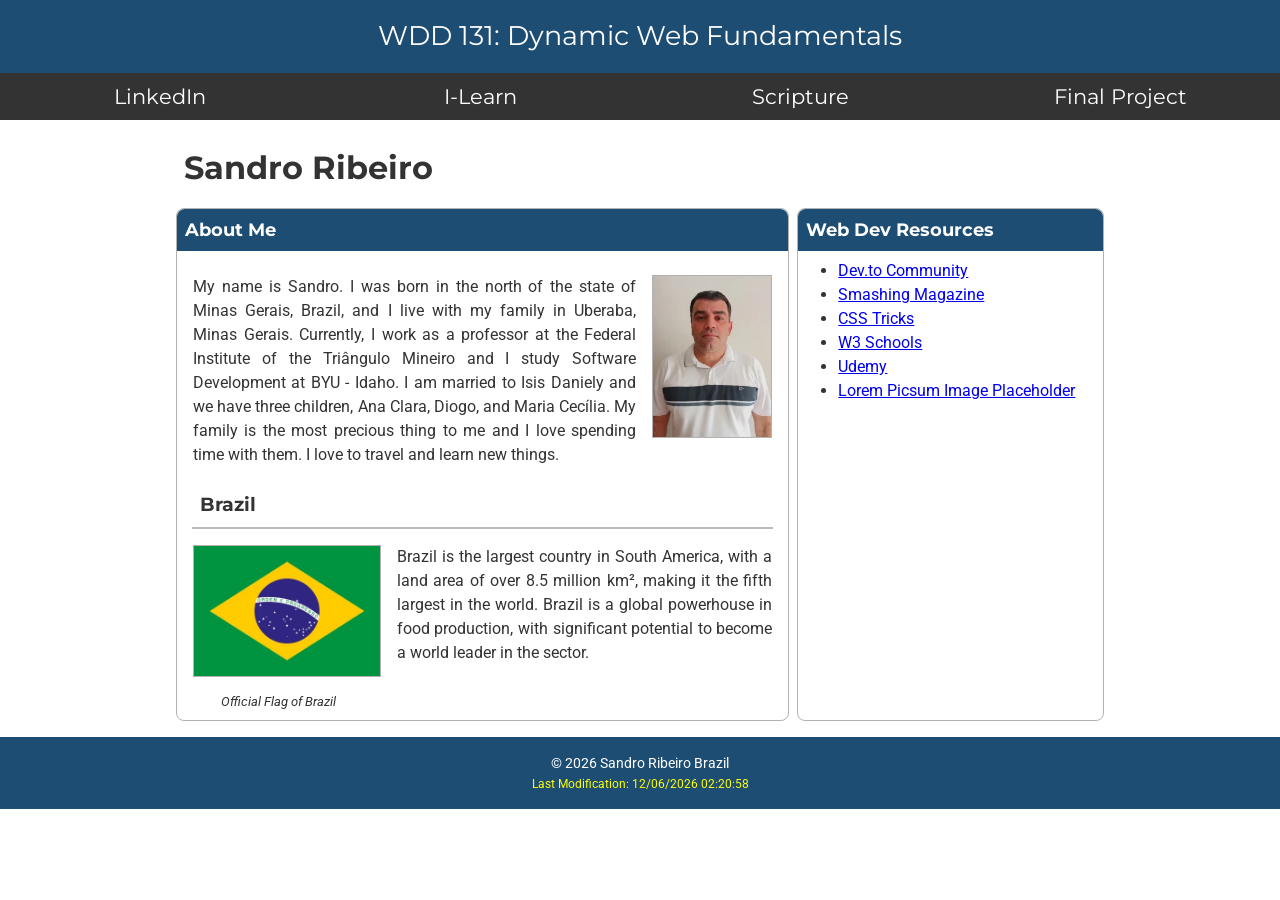
==== index.html @ 45386adc "W01 Assignment: Home Page" ====
<!DOCTYPE html>
<html lang="en-us">

  <head>

    <meta charset="utf-8">
    <meta name="viewport" content="width=device-width, initial-scale=1">
    <title>WDD 131: Dynamic Web Fundamentals - Sandro Ribeiro</title>
    <meta name="description" content="This is GitHub page of Course WDD 131 – Dynamic Web Fundamentals - Sandro Ribeiro">
    <meta name="author" content="Sandro Ribeiro">
    <link rel="preconnect" href="https://fonts.googleapis.com">
    <link rel="preconnect" href="https://fonts.gstatic.com" crossorigin>
    <link
      href="https://fonts.googleapis.com/css2?family=Montserrat:ital,wght@0,100..900;1,100..900&family=Roboto:ital,wght@0,100..900;1,100..900&display=swap"
      rel="stylesheet">
    <link rel="stylesheet" href="styles/base.css">
    <script src="scripts/getdates.js" defer></script>

  </head>

  <body>

    <header>

      <span id="course-title">WDD 131: Dynamic Web Fundamentals</span>

      <nav>
        <a href="https://www.linkedin.com/in/santunesribeiro/" target="_blank">LinkedIn</a>
        <a href="https://byui.instructure.com/" target="_blank">I-Learn</a>
        <a href="https://www.churchofjesuschrist.org/study/scriptures/bofm/alma/34?lang=eng&id=p33#p33"
          target="_blank">Scripture</a>
        <a href="finalproject/">Final Project</a>
      </nav>

    </header>

    <main>

      <h1>Sandro Ribeiro</h1>

      <section class="card">

        <h2>About Me</h2>

        <div class="me">
          <img class="profile" src="images/imagesprofile-200-273.webp" alt="Student Profile Image" width="200" height="136">
          <p>My name is Sandro. I was born in the north of the state of Minas Gerais, Brazil, and I live with my family in Uberaba,
          Minas Gerais. Currently, I work as a professor at the Federal Institute of the Triângulo Mineiro and I study Software
          Development at BYU - Idaho. I am married to Isis Daniely and we have three children, Ana Clara, Diogo, and Maria
          Cecília. My family is the most precious thing to me and I love spending time with them. I love to travel and learn new
          things.</p>
        </div>

        <div class="country">

          <h3>Brazil</h3>

          <figure>
            <img src="images/flag_of_Brazil.webp"
              alt="Flag of Brazil" width="200">
              <figcaption>Official Flag of Brazil</figcaption>
          </figure>

          <p>Brazil is the largest country in South America, with a land area of over 8.5 million km², making it the fifth largest in
          the world. Brazil is a global powerhouse in food production, with significant potential to become a world leader in the
          sector.
          </p>

        </div>

      </section>

      <section class="card">

        <h2>Web Dev Resources</h2>

        <div class="top">

          <ul>
            <li><a href="https://dev.to" target="_blank">Dev.to Community</a></li>
            <li><a href="https://smashingmagazine.com">Smashing Magazine</a></li>
            <li><a href="https://css-tricks.com" target="_blank">CSS Tricks</a></li>
            <li><a href="https://www.w3schools.com" target="_blank">W3 Schools</a></li>
            <li><a href="https://www.udemy.com" target="_blank">Udemy</a></li>
            <li><a href="https://picsum.photos/">Lorem Picsum Image Placeholder</a></li>
          </ul>

        </div>

      </section>

    </main>

  <footer>
    <p><span id="currentYear"></span> Sandro Ribeiro Brazil</p>
    <p class="highlight" id="lastModified"></p>
  </footer>


  </body>

</html>
---- styles/base.css ----
:root {
  --blue: rgb(29 77 114);
  --blue-1: rgb(29 77 114 / 0.1);
  --blue-7: rgb(29 77 114 / 0.7);
  --brown: rgb(100 50 25);
  --yellow: rgb(255 255 0);
}

*,
*::before,
*::after {
  margin: 0;
  box-sizing: border-box;
}

html,
body {
  height: 100%;
  padding: 0;
}

body {
  line-height: 1.5;
  font-family: "Roboto", sans-serif;
  color: #333;
}

header {
  background-color: var(--blue);
  color: #fff;
}

#course-title {
  display: block;
  font-family: "Montserrat", sans-serif;
  font-size: 1.7rem;
  padding: 1rem;
  text-align: center;
}

nav {
  background-color: #333;
  display: flex;
}

nav a {
    flex: 1 1 100%;
    display: block;
    font-family: "Montserrat", sans-serif;
    font-size: 1.3rem;
    text-align: center;
    padding: 0.5rem;
    color: #fff;
    text-decoration: none;
}

nav a:visited {
      color: #fff;
    }

nav a:hover {
      color: #fff;
      background-color: var(--brown);
      font-weight: 600;
    }

main {
  max-width: 960px;
  margin: 0 auto;
  display: grid;
  grid-template-columns: 2fr 1fr;
  gap: 0.5rem;
  padding: 1rem;
}

h1 {
  grid-column: 1 / 3;
  font-family: "Montserrat", sans-serif;
  font-size: 2rem;
  margin: 0.5rem;
  text-align: justify;
}

h2 {
  text-align: justify;
  background-color: var(--blue);
  color: #fff;
  margin-block-end: 0.5rem;
  font-family: "Montserrat", sans-serif;
  font-size: 1.1rem;
  border-radius: 0.5rem 0.5rem 0 0;
  padding: 0.5rem;
}

footer {
  font-size: 0.9rem;
  padding: 1rem;
  background-color: var(--blue);
  color: #fff;
}

footer p {
    margin: 0;
    text-align: center;
  }

img {
  width: 100%;
  height: auto;
  border: 1px solid rgb(0 0 0 / 0.3);
  margin: 0.5rem;
}

.profile {
  width: 120px;
  height: auto;
  margin-inline-end: 0.5rem;
}

.card {
  border-radius: 0.5rem;
  border: 1px solid rgb(0 0 0 / 0.3);
}

.card p {
    padding: 1rem;
  }

.me{
  text-align: justify;;
}

.me img {
    float: right;
    margin: 1rem;
  }

.country {
  display: grid;
  grid-template-columns: 1fr 2fr;
  justify-content: center;
  align-items: top;
  text-align: justify;
}

.country h3 {
    grid-column: 1 / 3;
    font-family: "Montserrat", sans-serif;
    text-align: justify;
    border-bottom: 2px solid #bbb;
    padding: 0.5rem;
    width: 95%;
    margin-inline: auto;
}

.top {
  display: flex;
  flex-direction: column;
  justify-content: top;
  height: 80%;
}

.highlight {
  color: yellow;
  font-size: smaller;
}

figure {
  margin: 0.5rem;
}

figcaption {
  font-size: smaller;
  text-align: center;
  font-style: italic;
}
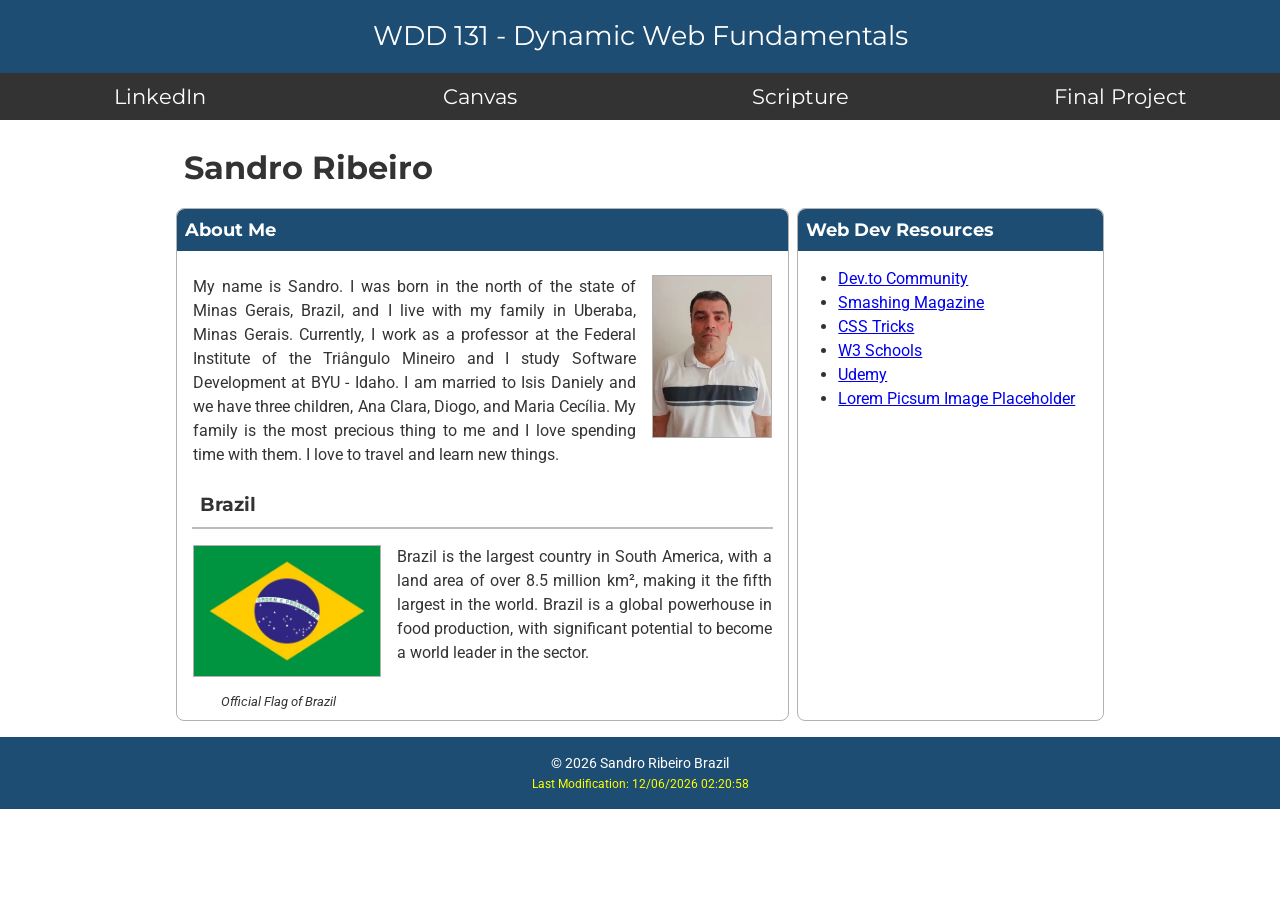
==== commit d8da6392: "W01 Assignment: Home Page - Final" ====
--- a/index.html
+++ b/index.html
@@ -5,7 +5,7 @@
 
     <meta charset="utf-8">
     <meta name="viewport" content="width=device-width, initial-scale=1">
-    <title>WDD 131: Dynamic Web Fundamentals - Sandro Ribeiro</title>
+    <title>WDD 131 - Dynamic Web Fundamentals - Sandro Ribeiro</title>
     <meta name="description" content="This is GitHub page of Course WDD 131 – Dynamic Web Fundamentals - Sandro Ribeiro">
     <meta name="author" content="Sandro Ribeiro">
     <link rel="preconnect" href="https://fonts.googleapis.com">
@@ -22,11 +22,11 @@
 
     <header>
 
-      <span id="course-title">WDD 131: Dynamic Web Fundamentals</span>
+      <span id="course-title">WDD 131 - Dynamic Web Fundamentals</span>
 
       <nav>
         <a href="https://www.linkedin.com/in/santunesribeiro/" target="_blank">LinkedIn</a>
-        <a href="https://byui.instructure.com/" target="_blank">I-Learn</a>
+        <a href="https://byui.instructure.com/" target="_blank">Canvas</a>
         <a href="https://www.churchofjesuschrist.org/study/scriptures/bofm/alma/34?lang=eng&id=p33#p33"
           target="_blank">Scripture</a>
         <a href="finalproject/">Final Project</a>
@@ -43,12 +43,12 @@
         <h2>About Me</h2>
 
         <div class="me">
+          <p>My name is Sandro. I was born in the north of the state of Minas Gerais, Brazil, and I live with my family in
+            Uberaba, Minas Gerais. Currently, I work as a professor at the Federal Institute of the Triângulo Mineiro and I study Software
+            Development at BYU - Idaho. I am married to Isis Daniely and we have three children, Ana Clara, Diogo, and Maria
+            Cecília. My family is the most precious thing to me and I love spending time with them. I love to travel and learn new
+            things.</p>
           <img class="profile" src="images/imagesprofile-200-273.webp" alt="Student Profile Image" width="200" height="136">
-          <p>My name is Sandro. I was born in the north of the state of Minas Gerais, Brazil, and I live with my family in Uberaba,
-          Minas Gerais. Currently, I work as a professor at the Federal Institute of the Triângulo Mineiro and I study Software
-          Development at BYU - Idaho. I am married to Isis Daniely and we have three children, Ana Clara, Diogo, and Maria
-          Cecília. My family is the most precious thing to me and I love spending time with them. I love to travel and learn new
-          things.</p>
         </div>
 
         <div class="country">
@@ -92,7 +92,7 @@
     </main>
 
   <footer>
-    <p><span id="currentYear"></span> Sandro Ribeiro Brazil</p>
+    <p>&copy; <span id="currentYear"></span> Sandro Ribeiro Brazil</p>
     <p class="highlight" id="lastModified"></p>
   </footer>
 
--- a/styles/base.css
+++ b/styles/base.css
@@ -126,14 +126,19 @@
     padding: 1rem;
   }
 
-.me{
-  text-align: justify;;
+.me {
+  display: flex;
+  flex-direction: row;
+  align-items: start;
+  text-align: justify;
 }
 
 .me img {
-    float: right;
-    margin: 1rem;
-  }
+  margin-top: 1rem;
+  margin-right: 1rem;
+  margin-left: 0;
+  flex-shrink: 0;
+}
 
 .country {
   display: grid;
@@ -157,7 +162,7 @@
   display: flex;
   flex-direction: column;
   justify-content: top;
-  height: 80%;
+  margin-top: 1rem;
 }
 
 .highlight {
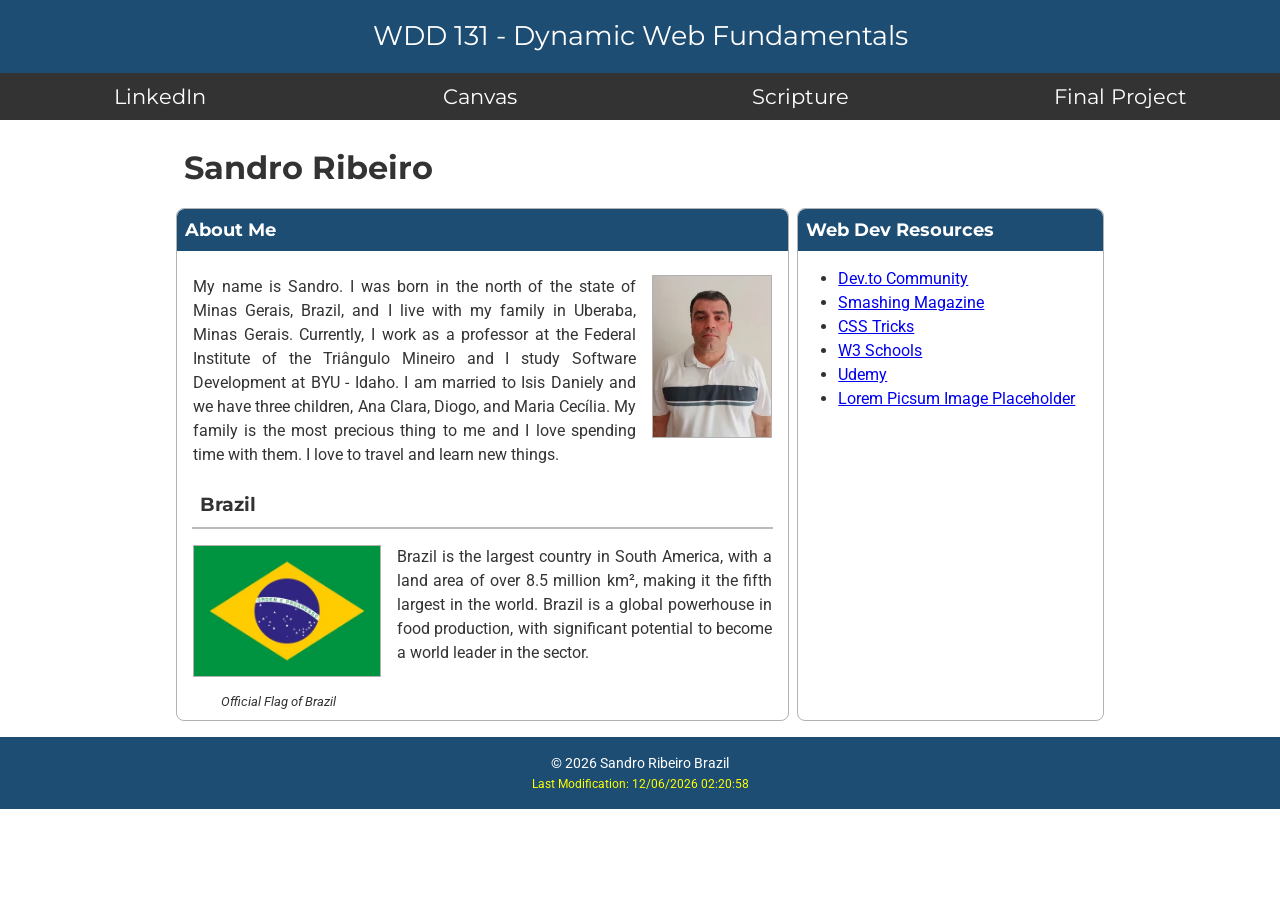
==== commit 7f519b6f: "W01 Assignment: Home Page - Adjustments" ====
--- a/index.html
+++ b/index.html
@@ -48,7 +48,7 @@
             Development at BYU - Idaho. I am married to Isis Daniely and we have three children, Ana Clara, Diogo, and Maria
             Cecília. My family is the most precious thing to me and I love spending time with them. I love to travel and learn new
             things.</p>
-          <img class="profile" src="images/imagesprofile-200-273.webp" alt="Student Profile Image" width="200" height="136">
+          <img class="profile" src="images/profile.webp" alt="Student Profile Image" width="200" height="136">
         </div>
 
         <div class="country">
@@ -56,7 +56,7 @@
           <h3>Brazil</h3>
 
           <figure>
-            <img src="images/flag_of_Brazil.webp"
+            <img src="images/flagbrazil.webp"
               alt="Flag of Brazil" width="200">
               <figcaption>Official Flag of Brazil</figcaption>
           </figure>
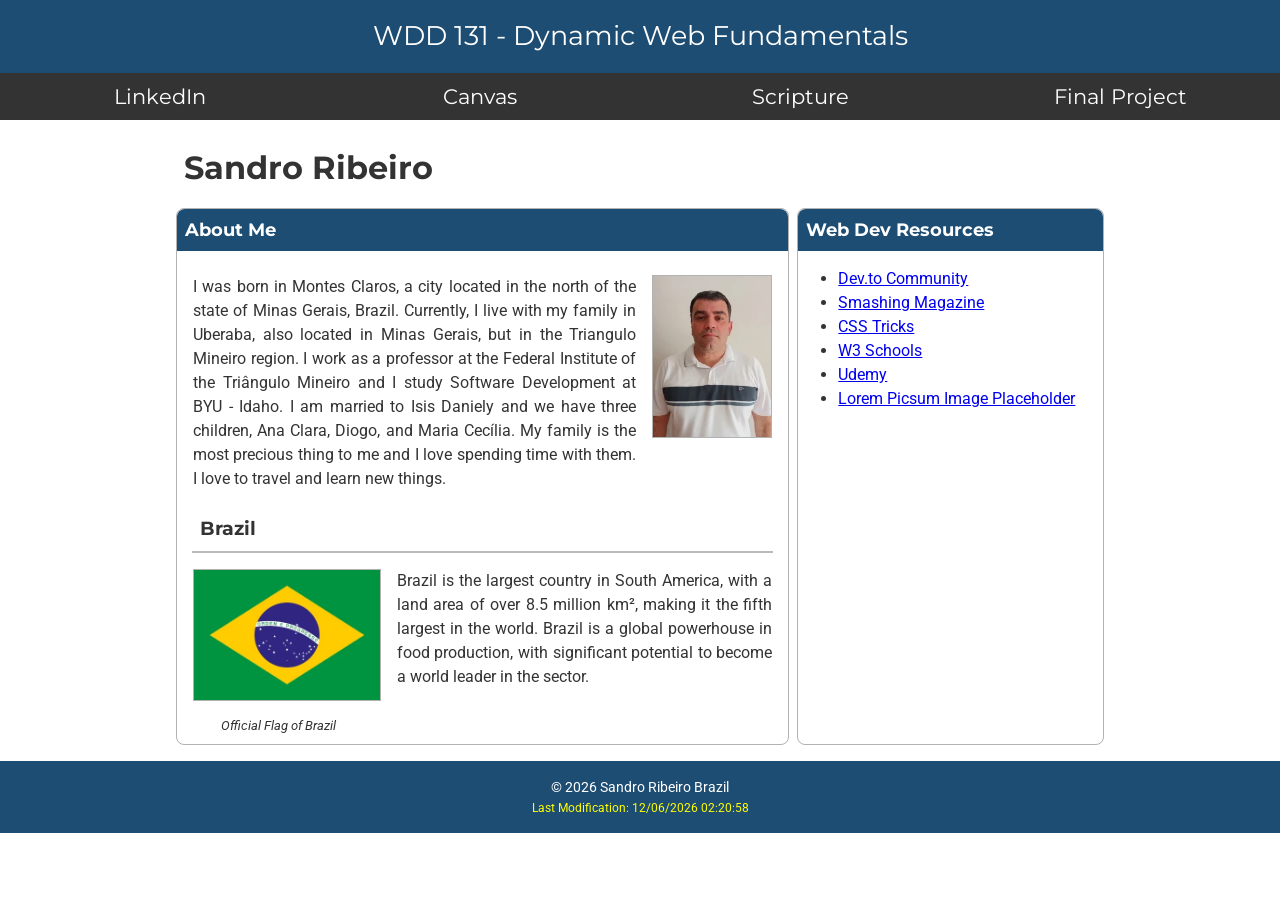
==== commit 79cd7183: "home - about me" ====
--- a/index.html
+++ b/index.html
@@ -43,11 +43,10 @@
         <h2>About Me</h2>
 
         <div class="me">
-          <p>My name is Sandro. I was born in the north of the state of Minas Gerais, Brazil, and I live with my family in
-            Uberaba, Minas Gerais. Currently, I work as a professor at the Federal Institute of the Triângulo Mineiro and I study Software
-            Development at BYU - Idaho. I am married to Isis Daniely and we have three children, Ana Clara, Diogo, and Maria
-            Cecília. My family is the most precious thing to me and I love spending time with them. I love to travel and learn new
-            things.</p>
+          <p>I was born in Montes Claros, a city located in the north of the state of Minas Gerais, Brazil. Currently, I live with my family in 
+            Uberaba, also located in Minas Gerais, but in the Triangulo Mineiro region. I work as a professor at the Federal Institute of the 
+            Triângulo Mineiro and I study Software Development at BYU - Idaho. I am married to Isis Daniely and we have three children, Ana Clara, 
+            Diogo, and Maria Cecília. My family is the most precious thing to me and I love spending time with them. I love to travel and learn new things.</p>
           <img class="profile" src="images/profile.webp" alt="Student Profile Image" width="200" height="136">
         </div>
 
